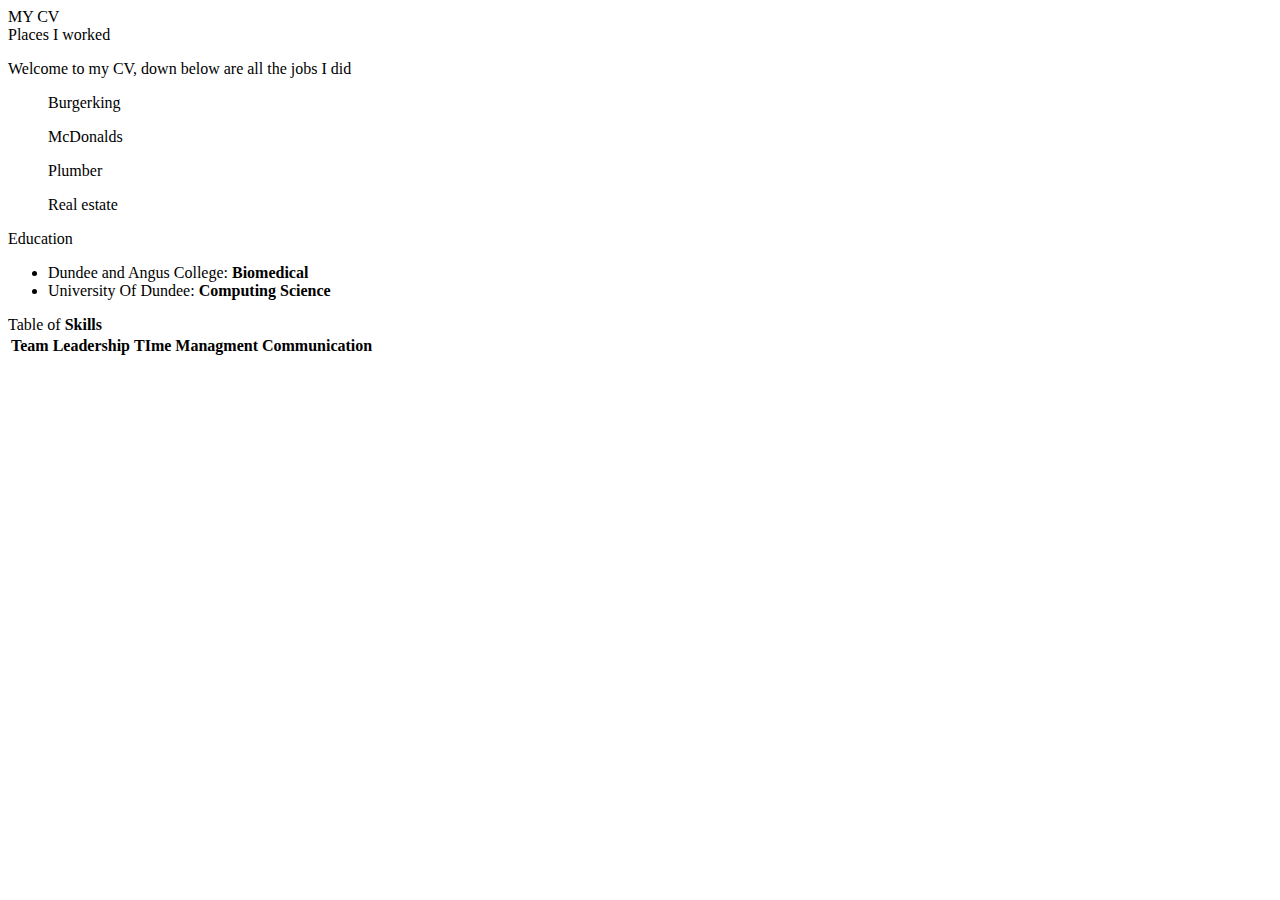
==== unit_02/CV.html @ 2c20fc47 "hahah" ====
<!DOCTYPE html>
<html lang="en">
<head>
    <meta charset="UTF-8">
    <meta http-equiv="X-UA-Compatible" content="IE=edge">
    <meta name="viewport" content="width=device-width, initial-scale=1.0">
    <title>Document</title>
</head>
<body>
    <header> MY CV</header>
    <main>
        <Section>Places I worked</Section>
        <p>Welcome to my CV, down below are all the jobs I did</p>
    <ol>Burgerking</ol>
    <ol>McDonalds</ol>
    <ol>Plumber</ol>
    <ol>Real estate</ol>
        <section>Education</section>
        <ul>
        <li>Dundee and Angus College: <strong>Biomedical</strong> </li>
        <li>University Of Dundee: <strong> Computing Science</strong></li>
        </ul>
        <header> Table of <strong>Skills</strong></header>
        <table>
            
            <th>Team Leadership</th>
            <th> TIme Managment</th>
            <th>Communication</th> 

            <tr></tr>

        </table>
        
    </main>
  
</body>
</html>
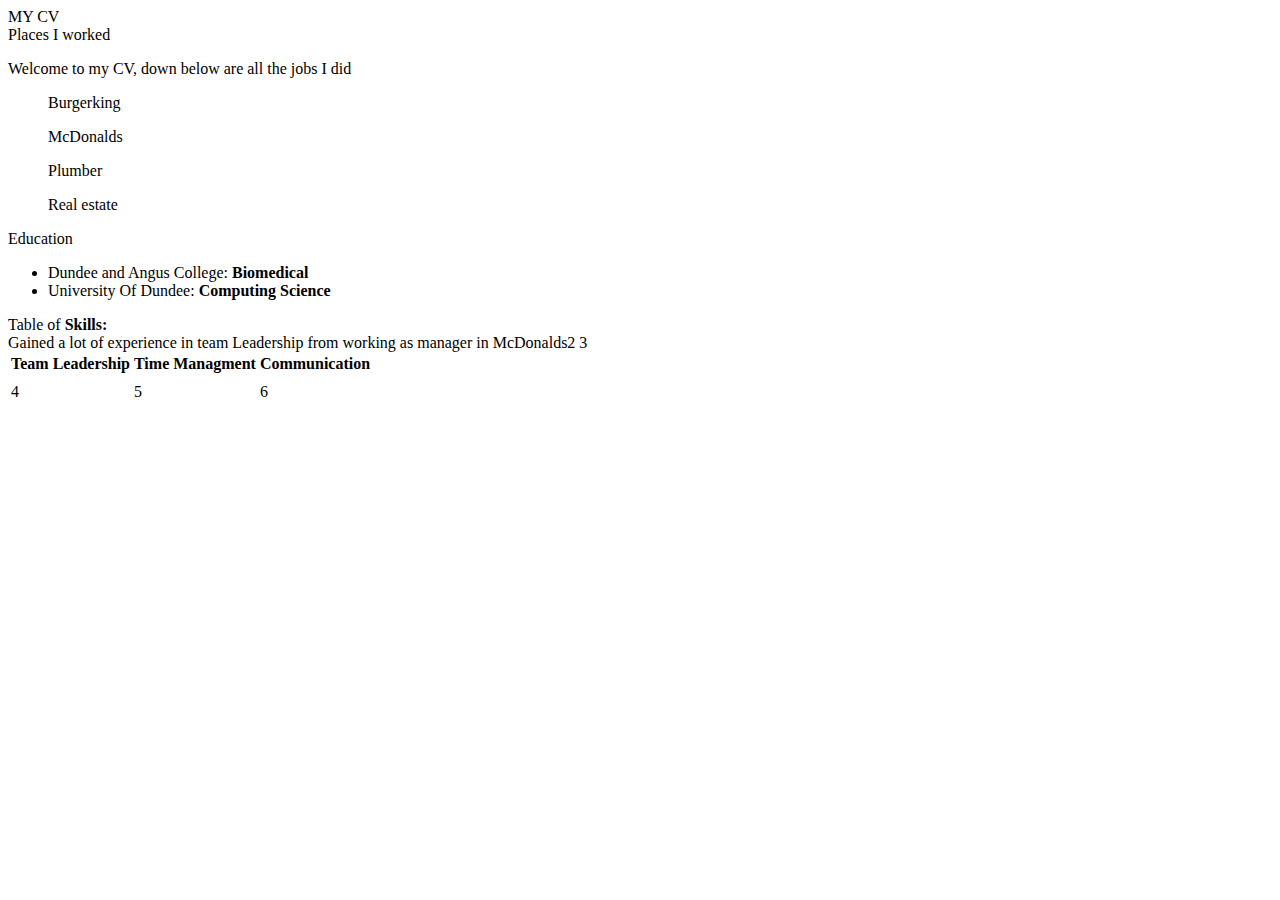
==== commit 69c84e11: "changes" ====
--- a/unit_02/CV.html
+++ b/unit_02/CV.html
@@ -20,14 +20,20 @@
         <li>Dundee and Angus College: <strong>Biomedical</strong> </li>
         <li>University Of Dundee: <strong> Computing Science</strong></li>
         </ul>
-        <header> Table of <strong>Skills</strong></header>
+        <header> Table of <strong>Skills:</strong></header>
         <table>
             
             <th>Team Leadership</th>
-            <th> TIme Managment</th>
+            <th>Time Managment</th>
             <th>Communication</th> 
 
-            <tr></tr>
+            <tr>Gained a lot of experience in team Leadership from working as manager in McDonalds</tr>
+            <tr>2 </tr>
+            <tr>3</tr>
+
+            <td> 4</td>
+            <td> 5</td>
+            <td> 6</td>
 
         </table>
         
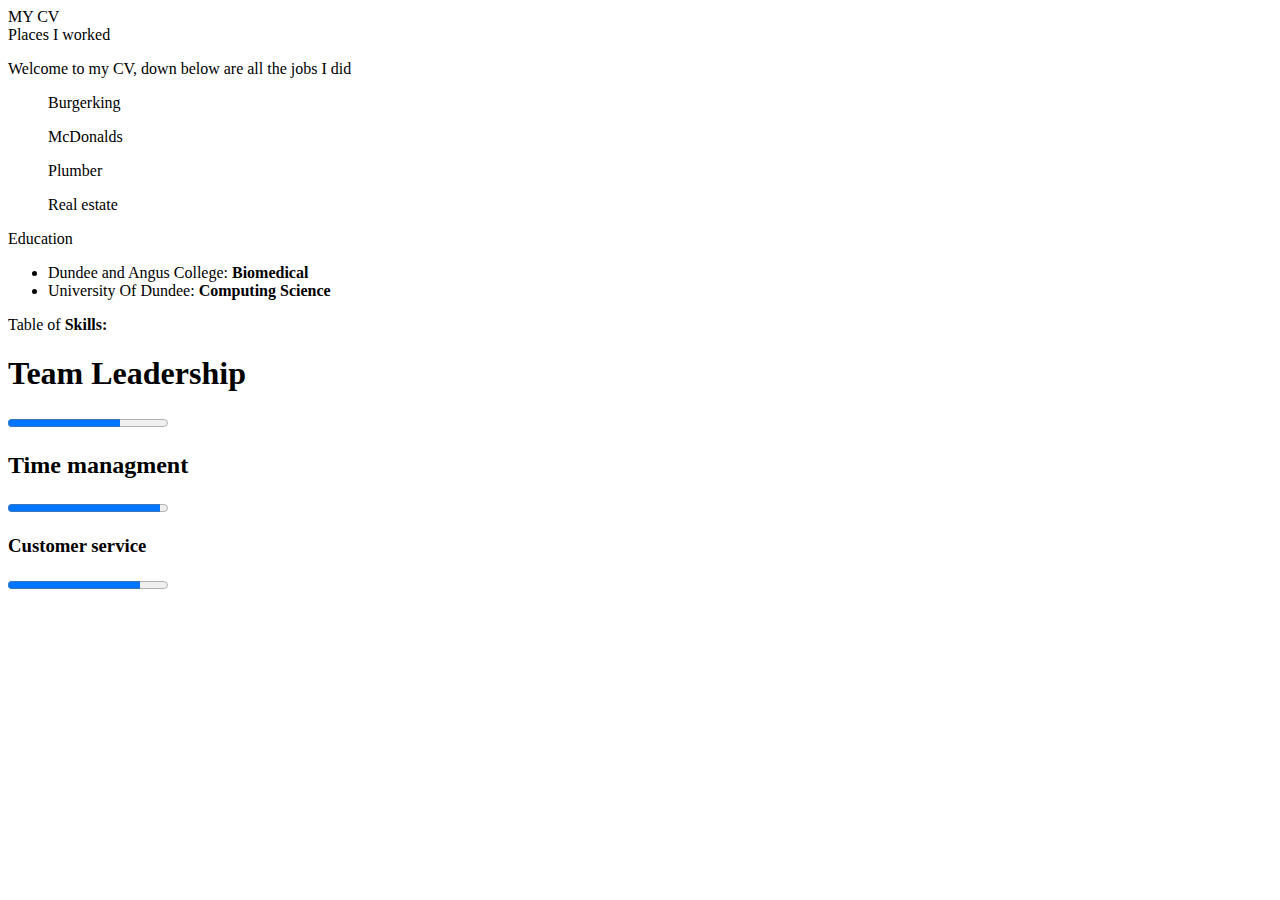
==== commit 1b0c7d32: "PB" ====
--- a/unit_02/CV.html
+++ b/unit_02/CV.html
@@ -21,21 +21,15 @@
         <li>University Of Dundee: <strong> Computing Science</strong></li>
         </ul>
         <header> Table of <strong>Skills:</strong></header>
-        <table>
             
-            <th>Team Leadership</th>
-            <th>Time Managment</th>
-            <th>Communication</th> 
+            <h1>Team Leadership</h1>
+            <progress id="file" value="70" max="100"> 70% </progress>
+            <h2>Time managment</h2>
+            <progress id="file" value="95" max="100"> 95% </progress>
+            <h3>Customer service</h3>
+            <progress id="file" value="83" max="100"> 83% </progress>
 
-            <tr>Gained a lot of experience in team Leadership from working as manager in McDonalds</tr>
-            <tr>2 </tr>
-            <tr>3</tr>
-
-            <td> 4</td>
-            <td> 5</td>
-            <td> 6</td>
-
-        </table>
+        
         
     </main>
   
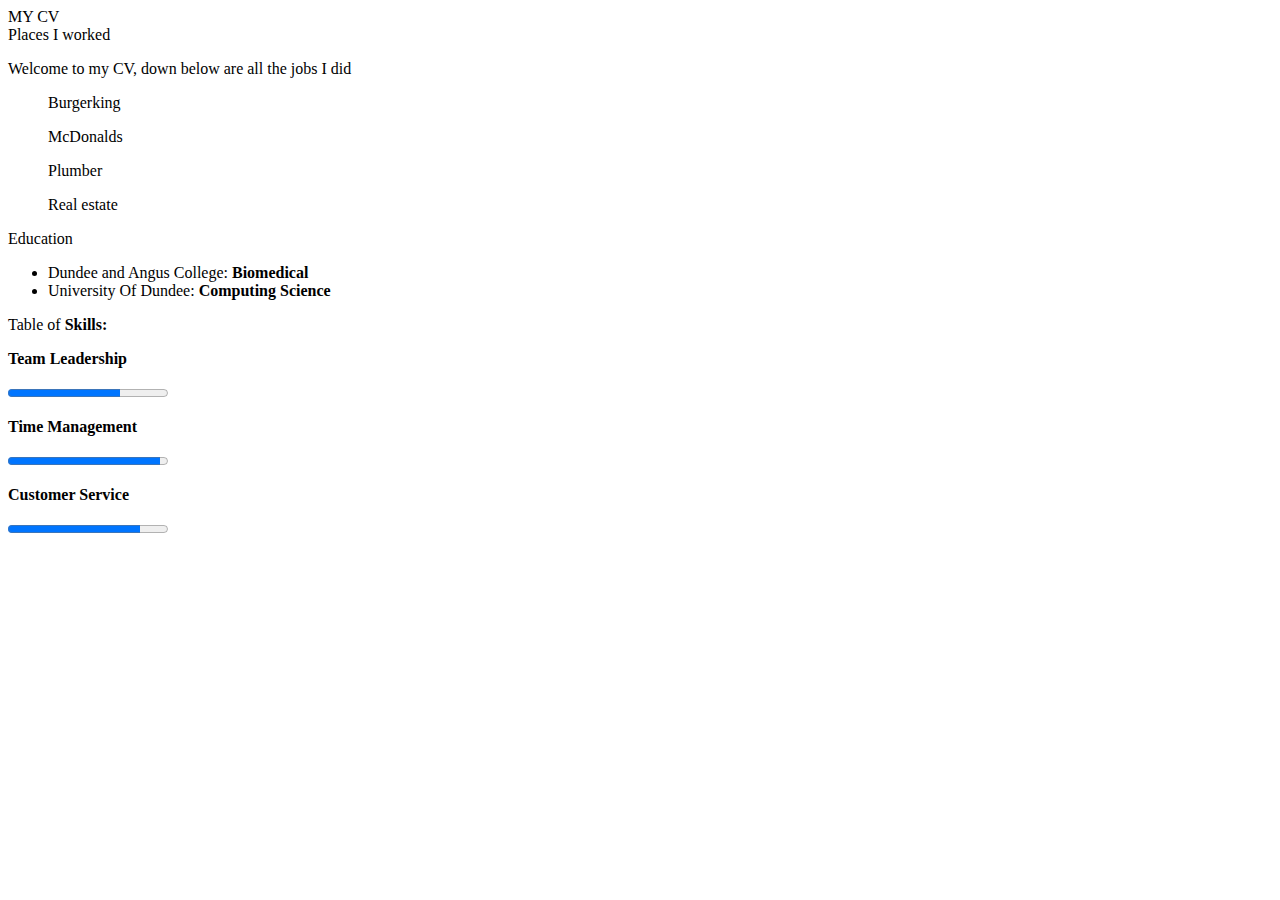
==== commit 919119fc: "Strong Tag" ====
--- a/unit_02/CV.html
+++ b/unit_02/CV.html
@@ -22,11 +22,11 @@
         </ul>
         <header> Table of <strong>Skills:</strong></header>
             
-            <h1>Team Leadership</h1>
+            <p><strong>Team Leadership</strong></p>
             <progress id="file" value="70" max="100"> 70% </progress>
-            <h2>Time managment</h2>
+            <p><strong>Time Management</strong></p>
             <progress id="file" value="95" max="100"> 95% </progress>
-            <h3>Customer service</h3>
+            <p> <strong>Customer Service</strong></p>
             <progress id="file" value="83" max="100"> 83% </progress>
 
         
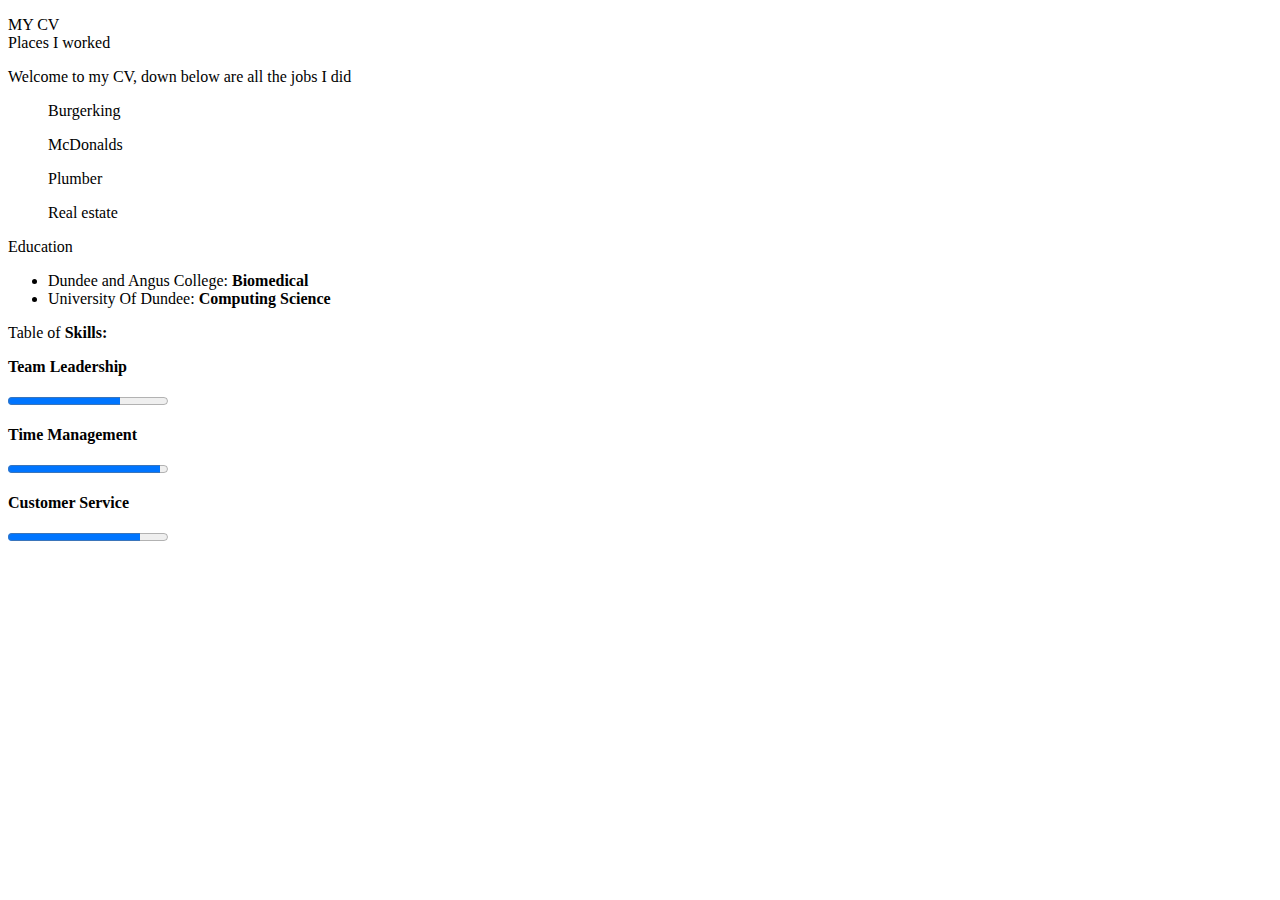
==== commit bda37dd9: "1" ====
--- a/unit_02/CV.html
+++ b/unit_02/CV.html
@@ -7,6 +7,7 @@
     <title>Document</title>
 </head>
 <body>
+    <p style="background-image:https://www.powertecsolutions.net/wp-content/uploads/2019/05/form-background.png">
     <header> MY CV</header>
     <main>
         <Section>Places I worked</Section>
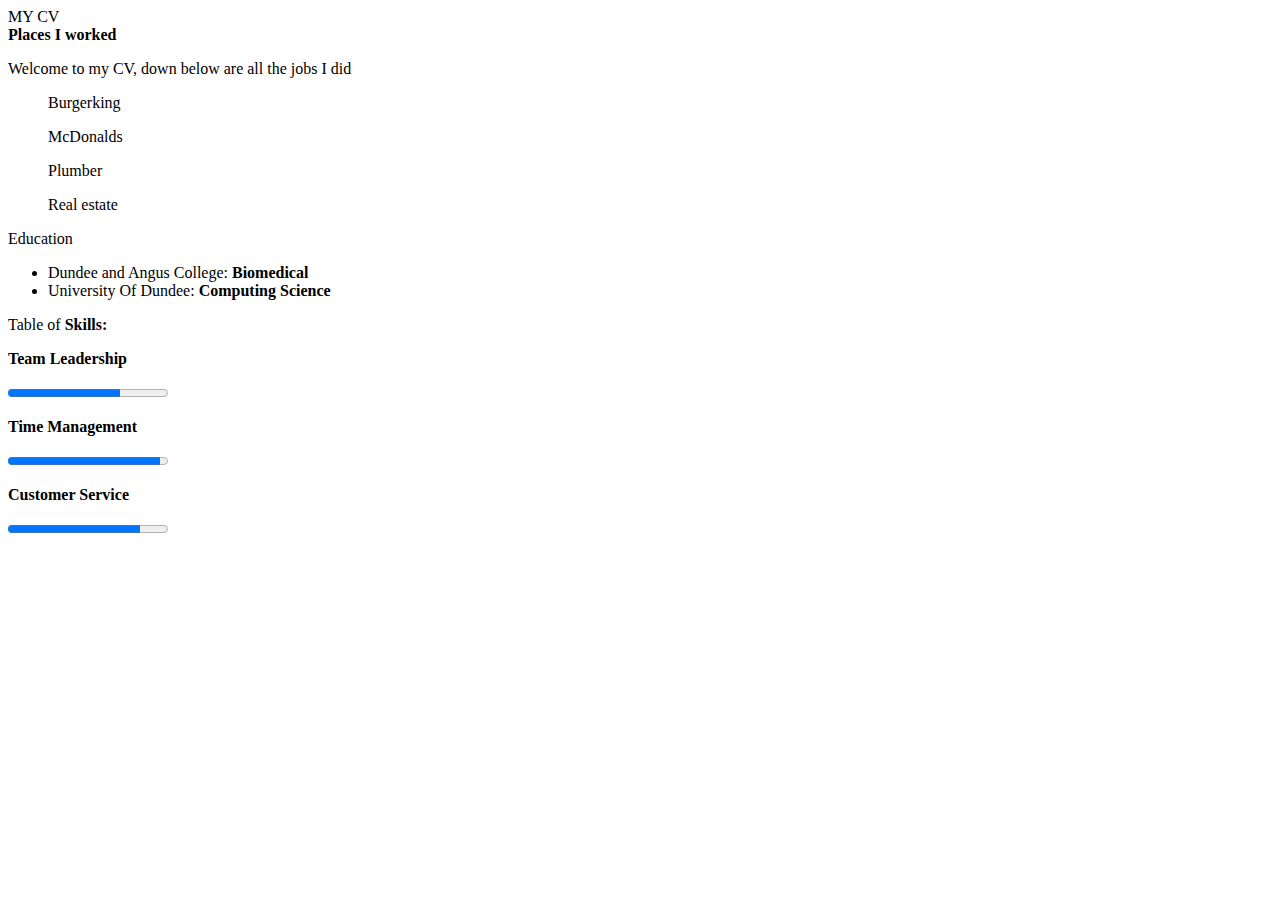
==== commit b6eb4245: "BG" ====
--- a/unit_02/CV.html
+++ b/unit_02/CV.html
@@ -7,10 +7,10 @@
     <title>Document</title>
 </head>
 <body>
-    <p style="background-image:https://www.powertecsolutions.net/wp-content/uploads/2019/05/form-background.png">
+    
     <header> MY CV</header>
     <main>
-        <Section>Places I worked</Section>
+        <Section> <strong>Places I worked</strong></Section>
         <p>Welcome to my CV, down below are all the jobs I did</p>
     <ol>Burgerking</ol>
     <ol>McDonalds</ol>
